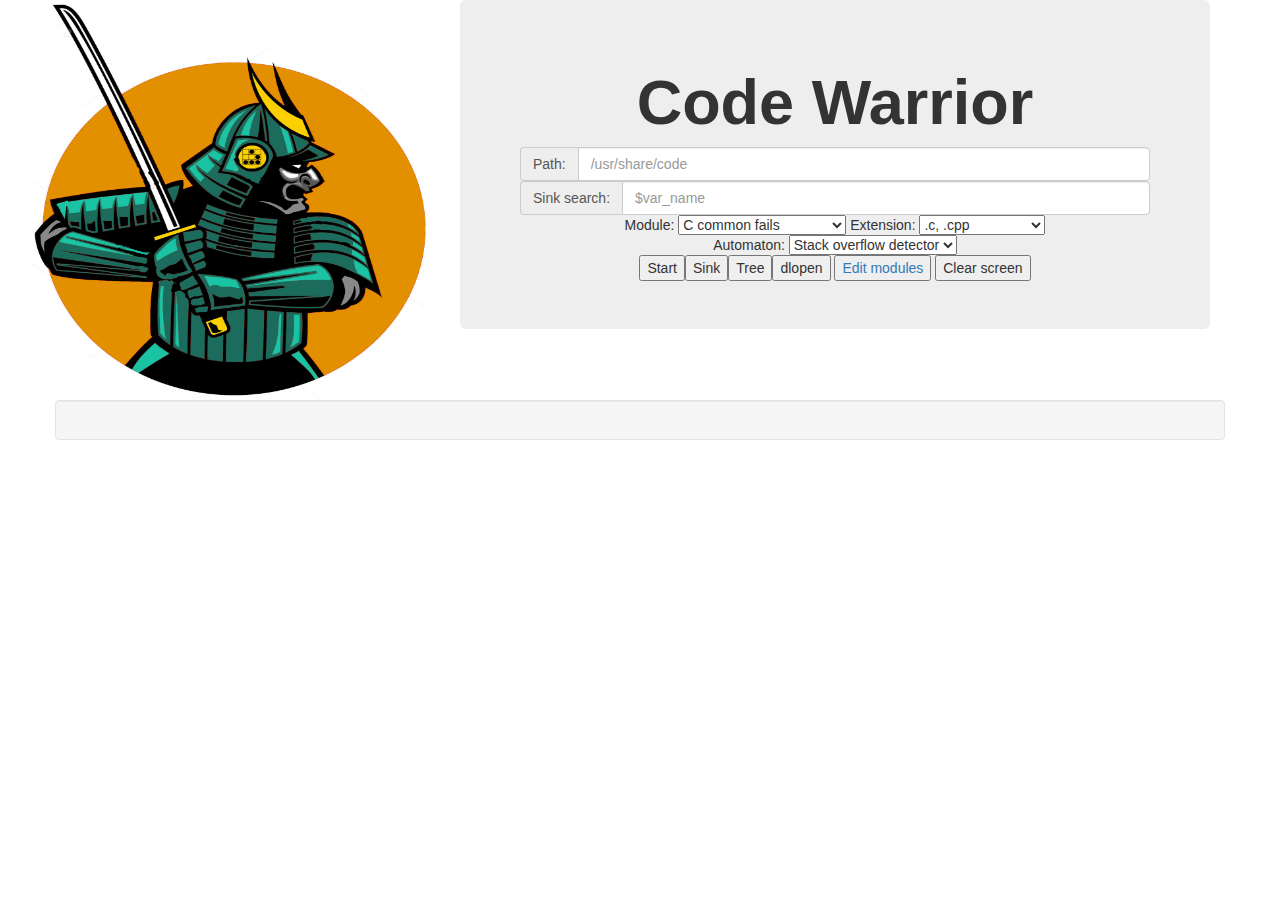
==== web/index.html @ 6a8f2b7e "update lib mongoose" ====
<!DOCTYPE html>
<html lang="en">
<head profile="http://www.w3.org/2005/10/profile">
<link rel="icon" 
      type="image/png" 
      href="img/ninja2.jpg">
  <meta charset="utf-8" />
    <title>Code Warrior :: Manual analysis tool</title>
    <meta name="viewport" content="width=device-width, initial-scale=1">

    <link href="./css/bootstrap.min.css" rel="stylesheet">
     <link href="./css/mosca.css" rel="stylesheet">

<script type="text/javascript" src="syntax/media/js/shCore.js"></script>
<script type="text/javascript" src="syntax/media/js/shBrushXml.js"></script>
<script type="text/javascript" src="syntax/media/js/shBrushCpp.js"></script>
<script type="text/javascript" src="syntax/media/js/shBrushPhp.js"></script>
<script type="text/javascript" src="syntax/media/js/shBrushRuby.js"></script>
<script type="text/javascript" src="syntax/media/js/shBrushPython.js"></script>
<script type="text/javascript" src="syntax/media/js/shBrushDelphi.js"></script>
<script type="text/javascript" src="syntax/media/js/shBrushJava.js"></script>
<script type="text/javascript" src="syntax/media/js/shBrushJScript.js"></script>
<script type="text/javascript" src="syntax/media/js/shBrushBash.js"></script>
<link type="text/css" rel="Stylesheet" href="syntax/media/css/shThemeEmacs.css">
<link type="text/css" rel="Stylesheet" href="syntax/media/css/shCore.css">
	<!-- Add fancyBox main JS and CSS files -->
	<!-- Add jQuery library -->
	<script type="text/javascript" src="source/jquery-1.10.1.min.js"></script>

	<!-- Add mousewheel plugin (this is optional) -->
	<script type="text/javascript" src="source/jquery.mousewheel-3.0.6.pack.js"></script>

		<script type="text/javascript" src="source/jquery.fancybox.js?v=2.1.5"></script>
		<link rel="stylesheet" type="text/css" href="source/jquery.fancybox.css?v=2.1.5" media="screen" />

	<script type="text/javascript">
		$(document).ready(function() {

			$('.fancybox').fancybox();
	});
	</script>




<script language="javascript" type="text/javascript">

function sleepFor( sleepDuration ){
    var now = new Date().getTime();
    while(new Date().getTime() < now + sleepDuration){ } 
}

function init(){
  var ws = new WebSocket('wss://127.0.0.1:1345/websocket');
  ws.onopen = function(evt) { onload(evt) };

  ws.onmessage = function(ev) {	
    sleepFor(150);
    document.getElementById('loading').innerHTML = "";
    var div = document.createElement('div');
    div.innerHTML = ev.data; 
    document.getElementById('messages').appendChild(div);
    SyntaxHighlighter.highlight();


  }

  window.onload = function() {
    document.getElementById('start').onclick = function(ev) {


        document.getElementById('messages').innerHTML = "";
        document.getElementById('loading').innerHTML = "";

	ws.onclose = function(){
        //try to reconnect in 5 seconds
         setTimeout(function(){ init(); }, 5000);
        };

 	var obj = new Object();
   	obj.action = "form1";
   	obj.path = document.getElementById('path').value;
   	obj.module = document.getElementById('egg').value;
   	obj.extension = document.getElementById('extension').value;
 	var jsoninput= JSON.stringify(obj);
      	ws.send(jsoninput);
      	document.getElementById('messages').innerHTML = "";
      	document.getElementById('loading').innerHTML = '<center><h1>Loading...</h1><img src="img/ninjaloading.gif" width="500" height="400"></center>';

    };


    document.getElementById('sinksearch').onclick = function(ev) {


        document.getElementById('messages').innerHTML = "";
        document.getElementById('loading').innerHTML = "";

	ws.onclose = function(){
        //try to reconnect in 5 seconds
         setTimeout(function(){ init(); }, 5000);
        };

 	var obj = new Object();
   	obj.action = "form3";
   	obj.path = document.getElementById('path').value;
   	obj.sink = document.getElementById('sink').value;
   	obj.extension = document.getElementById('extension').value;
 	var jsoninput= JSON.stringify(obj);


      	ws.send(jsoninput);
        document.getElementById('messages').innerHTML = "";
        document.getElementById('loading').innerHTML = '<center><h1>Loading...</h1><img src="img/ninjaloading.gif" width="500" height="400"></center>';

    };


    document.getElementById('tree').onclick = function(ev) {

      	document.getElementById('messages').innerHTML = "";
        document.getElementById('loading').innerHTML = "";

	ws.onclose = function(){
        //try to reconnect in 5 seconds
         setTimeout(function(){ init(); }, 5000);
        };

 	var obj = new Object();
   	obj.action = "form4";
   	obj.path = document.getElementById('path').value;
   	obj.extension = document.getElementById('extension').value;
 	var jsoninput= JSON.stringify(obj);

        ws.send(jsoninput);
        document.getElementById('messages').innerHTML = "";
        document.getElementById('loading').innerHTML = '<center><h1>Loading...</h1><img src="img/ninjaloading.gif" width="500" height="400"></center>';
    };

    document.getElementById('clear').onclick = function(ev) {
      document.getElementById('messages').innerHTML = "";
      document.getElementById('loading').innerHTML = "";

    };

    document.getElementById('egg').onkeypress = function(ev) {
      if (ev.keyCode == 13 || ev.which == 13) {
        document.getElementById('start').click();
      }
    };

  };

    ws.onclose = function(){
        //try to reconnect in 5 seconds
        setTimeout(function(){ init(); }, 5000);
    };
}

init();

</script>


  </head>

  <body>

    <div class="container">
    <div class="row">

  	<div class="col-md-4"><img src="img/warrior.png" alt="warrior"  width="400" height="400" align="right" ></div>
    <div class="col-md-8">
    <div class="jumbotron">
        <h1 align="center" ><b>Code Warrior</b></h1>

          <div class="input-group">
            <span class="input-group-addon">Path:</span>
            <input id="path" type="text" class="form-control" placeholder="/usr/share/code" aria-describedby="path">
            
          </div>
          <div class="selections" align="center" >

          <div class="input-group">
            <span class="input-group-addon">Sink search:</span>
            <input id="sink" type="text" class="form-control" placeholder="$var_name" aria-describedby="path">            
          </div>
	      Module: <select id="egg">
  		<option value="eggs/c_common_failures.egg">C common fails</option>
  		<option value="eggs/php_common_fail.egg">PHP common fails</option>
  		<option value="eggs/csharp_common_fails.egg">C# common fails</option>
  		<option value="eggs/java_common_fail.egg">Java common fails</option>
  		<option value="eggs/ruby_common_fail.egg">Ruby common fails</option>
  		<option value="eggs/javascript_common_fail.egg">javascript common fails</option>
  		<option value="eggs/asp_common_fails.egg">ASP common fails</option>
	      </select > 
              Extension: <select id="extension">
  		<option value=".(c|cpp)$">.c, .cpp</option>
  		<option value=".php$">.php</option>
  		<option value=".cs$">.cs</option>
  		<option value=".(jad|java|class)$">.jad, .java, .class</option>
  		<option value=".rb$">.rb</option>
  		<option value=".(js|html)$">.js, .html</option>
  		<option value=".(asp|aspx)$">.asp, .aspx</option>
	      </select > <br>
              Automaton: <select id="analyser">
  		<option value="stack_c.dl">Stack overflow detector</option>
  		<option value="xss_php.dl">XSS PHP detector</option>
	      </select > <br>


		<button id="start">Start</button><button id="sinksearch">Sink</button><button id="tree">Tree</button><button id="dlopen">dlopen</button> 
<a class="fancybox fancybox.iframe" href="edit_module.html" ><button id="edit_link">Edit modules</button></a> <button id="clear">Clear screen</button> 


          </div>
          

       </div>
     </div>

      </div>




	<div class="row well">    
<div id="loading"></div>
		<div id="messages"></div>

	</div>


    <script>window.jQuery || document.write('<script src="./js/jquery.min.js"><\/script>')</script>
    <script src="./js/bootstrap.min.js"></script>
    <script src="./js/mosca.js"></script>



  </body>
</html>
---- web/css/mosca.css ----
textarea {
	width:100%;
	height: 100%;
}

pre{
	background-color: #000000; 
	color: #00FF00;
}
---- web/syntax/media/css/shThemeEmacs.css ----
/**
 * SyntaxHighlighter
 * http://alexgorbatchev.com/SyntaxHighlighter
 *
 * SyntaxHighlighter is donationware. If you are using it, please donate.
 * http://alexgorbatchev.com/SyntaxHighlighter/donate.html
 *
 * @version
 * 3.0.83 (July 02 2010)
 * 
 * @copyright
 * Copyright (C) 2004-2010 Alex Gorbatchev.
 *
 * @license
 * Dual licensed under the MIT and GPL licenses.
 */
.syntaxhighlighter {
  background-color: black !important;
}
.syntaxhighlighter .line.alt1 {
  background-color: black !important;
}
.syntaxhighlighter .line.alt2 {
  background-color: black !important;
}
.syntaxhighlighter .line.highlighted.alt1, .syntaxhighlighter .line.highlighted.alt2 {
  background-color: #2a3133 !important;
}
.syntaxhighlighter .line.highlighted.number {
  color: white !important;
}
.syntaxhighlighter table caption {
  color: #d3d3d3 !important;
}
.syntaxhighlighter .gutter {
  color: #d3d3d3 !important;
}
.syntaxhighlighter .gutter .line {
  border-right: 3px solid #990000 !important;
}
.syntaxhighlighter .gutter .line.highlighted {
  background-color: #990000 !important;
  color: black !important;
}
.syntaxhighlighter.printing .line .content {
  border: none !important;
}
.syntaxhighlighter.collapsed {
  overflow: visible !important;
}
.syntaxhighlighter.collapsed .toolbar {
  color: #ebdb8d !important;
  background: black !important;
  border: 1px solid #990000 !important;
}
.syntaxhighlighter.collapsed .toolbar a {
  color: #ebdb8d !important;
}
.syntaxhighlighter.collapsed .toolbar a:hover {
  color: #ff7d27 !important;
}
.syntaxhighlighter .toolbar {
  color: white !important;
  background: #990000 !important;
  border: none !important;
}
.syntaxhighlighter .toolbar a {
  color: white !important;
}
.syntaxhighlighter .toolbar a:hover {
  color: #9ccff4 !important;
}
.syntaxhighlighter .plain, .syntaxhighlighter .plain a {
  color: #d3d3d3 !important;
}
.syntaxhighlighter .comments, .syntaxhighlighter .comments a {
  color: #ff7d27 !important;
}
.syntaxhighlighter .string, .syntaxhighlighter .string a {
  color: #ff9e7b !important;
}
.syntaxhighlighter .keyword {
  color: aqua !important;
}
.syntaxhighlighter .preprocessor {
  color: #aec4de !important;
}
.syntaxhighlighter .variable {
  color: #ffaa3e !important;
}
.syntaxhighlighter .value {
  color: #009900 !important;
}
.syntaxhighlighter .functions {
  color: #81cef9 !important;
}
.syntaxhighlighter .constants {
  color: #ff9e7b !important;
}
.syntaxhighlighter .script {
  font-weight: bold !important;
  color: aqua !important;
  background-color: none !important;
}
.syntaxhighlighter .color1, .syntaxhighlighter .color1 a {
  color: #ebdb8d !important;
}
.syntaxhighlighter .color2, .syntaxhighlighter .color2 a {
  color: #ff7d27 !important;
}
.syntaxhighlighter .color3, .syntaxhighlighter .color3 a {
  color: #aec4de !important;
}
---- web/syntax/media/css/shCore.css ----
/**
 * SyntaxHighlighter
 * http://alexgorbatchev.com/
 *
 * SyntaxHighlighter is donationware. If you are using it, please donate.
 * http://alexgorbatchev.com/wiki/SyntaxHighlighter:Donate
 *
 * @version
 * 2.1.382 (June 24 2010)
 * 
 * @copyright
 * Copyright (C) 2004-2009 Alex Gorbatchev.
 *
 * @license
 * This file is part of SyntaxHighlighter.
 * 
 * SyntaxHighlighter is free software: you can redistribute it and/or modify
 * it under the terms of the GNU Lesser General Public License as published by
 * the Free Software Foundation, either version 3 of the License, or
 * (at your option) any later version.
 * 
 * SyntaxHighlighter is distributed in the hope that it will be useful,
 * but WITHOUT ANY WARRANTY; without even the implied warranty of
 * MERCHANTABILITY or FITNESS FOR A PARTICULAR PURPOSE.  See the
 * GNU General Public License for more details.
 * 
 * You should have received a copy of the GNU General Public License
 * along with SyntaxHighlighter.  If not, see <http://www.gnu.org/copyleft/lesser.html>.
 */
.syntaxhighlighter,
.syntaxhighlighter div,
.syntaxhighlighter code,
.syntaxhighlighter table,
.syntaxhighlighter table td,
.syntaxhighlighter table tr,
.syntaxhighlighter table tbody
{
	margin: 0 !important;
	padding: 0 !important;
	border: 0 !important;
	outline: 0 !important;
	background: none !important;
	text-align: left !important;
	float: none !important;
	vertical-align: baseline !important;
	position: static !important;
	left: auto !important;
	top: auto !important;
	right: auto !important;
	bottom: auto !important;
	height: auto !important;
	width: auto !important;
	line-height: 1.1em !important;
	font-family: "Consolas", "Bitstream Vera Sans Mono", "Courier New", Courier, monospace !important;
	font-weight: normal !important;
	font-style: normal !important;
	font-size: 1em !important;
	min-height: inherit !important; /* For IE8, FF & WebKit */
	min-height: auto !important; /* For IE7 */
}

.syntaxhighlighter
{
	width: 99% !important; /* 99% fixes IE8 horizontal scrollbar */
	margin: 1em 0 1em 0 !important;
	padding: 1px !important; /* adds a little border on top and bottom */
	position: relative !important;
}

.syntaxhighlighter .bold 
{
	font-weight: bold !important;
}

.syntaxhighlighter .italic 
{
	font-style: italic !important;
}

.syntaxhighlighter .line
{
}

.syntaxhighlighter .no-wrap .line .content
{
	white-space: pre !important;
}

.syntaxhighlighter .line table 
{
	border-collapse: collapse !important;
}

.syntaxhighlighter .line td
{
	vertical-align: top !important;
}

.syntaxhighlighter .line .number
{
	width: 3em !important;
}

.syntaxhighlighter .line .number code
{
	width: 2.7em !important;
	padding-right: .3em !important;
	text-align: right !important;
	display: block !important;
}

.syntaxhighlighter .line .content
{
	padding-left: .5em !important;
}

.syntaxhighlighter .line .spaces
{
}

/* Disable border and margin on the lines when no gutter option is set */
.syntaxhighlighter.nogutter .line .content
{
	border-left: none !important;
}

.syntaxhighlighter .bar
{
	display: none !important;
}

.syntaxhighlighter .bar.show 
{
	display: block !important;
}

.syntaxhighlighter.collapsed .bar
{
	display: block !important;
}

/* Adjust some properties when collapsed */

.syntaxhighlighter.collapsed .lines
{
	display: none !important;
}

.syntaxhighlighter .lines.no-wrap
{
	overflow: auto !important;
	overflow-y: hidden !important;
}

/* Styles for the toolbar */

.syntaxhighlighter .toolbar
{
	position: absolute !important;
	right: 0px !important;
	top: 0px !important;
	font-size: 1px !important;
	padding: 8px 8px 8px 0 !important; /* in px because images don't scale with ems */
}

.syntaxhighlighter.collapsed .toolbar
{
	font-size: 80% !important;
	padding: .2em 0 .5em .5em !important;
	position: static !important;
}

.syntaxhighlighter .toolbar a.item,
.syntaxhighlighter .toolbar .item
{
	display: block !important;
	float: left !important;
	margin-left: 8px !important;
	background-repeat: no-repeat !important;
	overflow: hidden !important;
	text-indent: -5000px !important;
}

.syntaxhighlighter.collapsed .toolbar .item
{
	display: none !important;
}

.syntaxhighlighter.collapsed .toolbar .item.expandSource
{
	background-image: url(magnifier.png) !important;
	display: inline !important;
	text-indent: 0 !important;
	width: auto !important;
	float: none !important;
	height: 16px !important;
	padding-left: 20px !important;
}

.syntaxhighlighter .toolbar .item.viewSource
{
	background-image: url(page_white_code.png) !important;
}

.syntaxhighlighter .toolbar .item.printSource
{
	background-image: url(printer.png) !important;
}

.syntaxhighlighter .toolbar .item.copyToClipboard
{
	text-indent: 0 !important;
	background: none !important;
	overflow: visible !important;
}

.syntaxhighlighter .toolbar .item.about
{
	background-image: url(help.png) !important;
}

/** 
 * Print view.
 * Colors are based on the default theme without background.
 */

.syntaxhighlighter.printing,
.syntaxhighlighter.printing .line.alt1 .content,
.syntaxhighlighter.printing .line.alt2 .content,
.syntaxhighlighter.printing .line.highlighted .number,
.syntaxhighlighter.printing .line.highlighted.alt1 .content,
.syntaxhighlighter.printing .line.highlighted.alt2 .content,
{
	background: none !important;
}

/* Gutter line numbers */
.syntaxhighlighter.printing .line .number
{
	color: #bbb !important;
}

/* Add border to the lines */
.syntaxhighlighter.printing .line .content
{
	color: #000 !important;
}

/* Toolbar when visible */
.syntaxhighlighter.printing .toolbar
{
	display: none !important;
}

.syntaxhighlighter.printing a
{
	text-decoration: none !important;
}

.syntaxhighlighter.printing .plain,
.syntaxhighlighter.printing .plain a
{ 
	color: #000 !important;
}

.syntaxhighlighter.printing .comments,
.syntaxhighlighter.printing .comments a
{ 
	color: #008200 !important;
}

.syntaxhighlighter.printing .string,
.syntaxhighlighter.printing .string a
{
	color: blue !important; 
}

.syntaxhighlighter.printing .keyword
{ 
	color: #069 !important; 
	font-weight: bold !important; 
}

.syntaxhighlighter.printing .preprocessor 
{ 
	color: gray !important; 
}

.syntaxhighlighter.printing .variable 
{ 
	color: #a70 !important; 
}

.syntaxhighlighter.printing .value
{ 
	color: #090 !important; 
}

.syntaxhighlighter.printing .functions
{ 
	color: #ff1493 !important; 
}

.syntaxhighlighter.printing .constants
{ 
	color: #0066CC !important; 
}

.syntaxhighlighter.printing .script
{
	font-weight: bold !important;
}

.syntaxhighlighter.printing .color1,
.syntaxhighlighter.printing .color1 a
{ 
	color: #808080 !important; 
}

.syntaxhighlighter.printing .color2,
.syntaxhighlighter.printing .color2 a
{ 
	color: #ff1493 !important; 
}

.syntaxhighlighter.printing .color3,
.syntaxhighlighter.printing .color3 a
{ 
	color: red !important; 
}
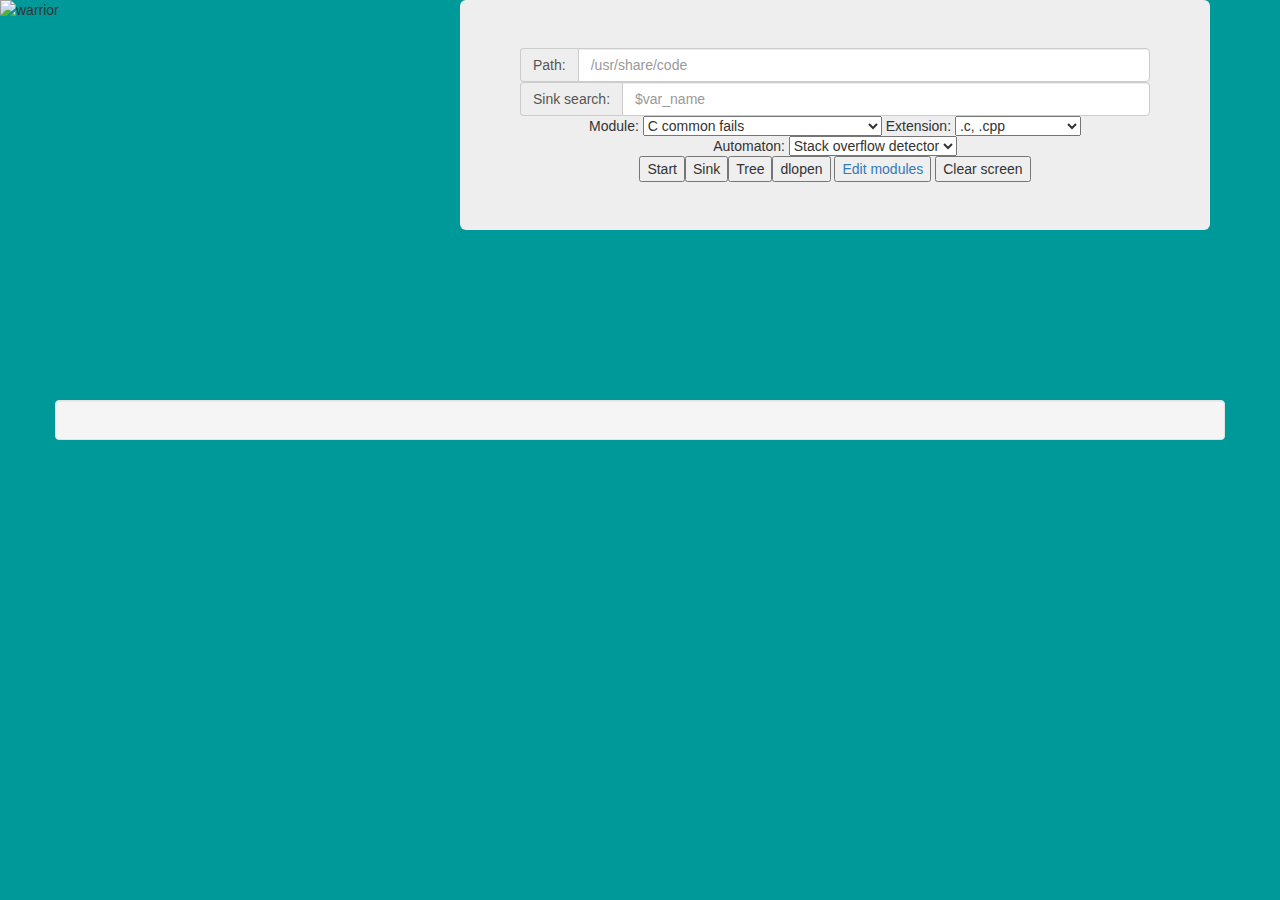
==== commit ee814ee4: "update syntax hightlight" ====
--- a/web/index.html
+++ b/web/index.html
@@ -1,7 +1,8 @@
 <!DOCTYPE html>
 <html lang="en">
 <head profile="http://www.w3.org/2005/10/profile">
-<link rel="icon" 
+       <link href="css/prism.css" rel="stylesheet" /> 
+	<link rel="icon" 
       type="image/png" 
       href="img/ninja2.jpg">
   <meta charset="utf-8" />
@@ -11,16 +12,7 @@
     <link href="./css/bootstrap.min.css" rel="stylesheet">
      <link href="./css/mosca.css" rel="stylesheet">
 
-<script type="text/javascript" src="syntax/media/js/shCore.js"></script>
-<script type="text/javascript" src="syntax/media/js/shBrushXml.js"></script>
-<script type="text/javascript" src="syntax/media/js/shBrushCpp.js"></script>
-<script type="text/javascript" src="syntax/media/js/shBrushPhp.js"></script>
-<script type="text/javascript" src="syntax/media/js/shBrushRuby.js"></script>
-<script type="text/javascript" src="syntax/media/js/shBrushPython.js"></script>
-<script type="text/javascript" src="syntax/media/js/shBrushDelphi.js"></script>
-<script type="text/javascript" src="syntax/media/js/shBrushJava.js"></script>
-<script type="text/javascript" src="syntax/media/js/shBrushJScript.js"></script>
-<script type="text/javascript" src="syntax/media/js/shBrushBash.js"></script>
+
 <link type="text/css" rel="Stylesheet" href="syntax/media/css/shThemeEmacs.css">
 <link type="text/css" rel="Stylesheet" href="syntax/media/css/shCore.css">
 	<!-- Add fancyBox main JS and CSS files -->
@@ -33,9 +25,12 @@
 		<script type="text/javascript" src="source/jquery.fancybox.js?v=2.1.5"></script>
 		<link rel="stylesheet" type="text/css" href="source/jquery.fancybox.css?v=2.1.5" media="screen" />
 
+
+     <script src="js/prism.js"></script> 
+
+
 	<script type="text/javascript">
 		$(document).ready(function() {
-
 			$('.fancybox').fancybox();
 	});
 	</script>
@@ -44,6 +39,7 @@
 
 
 <script language="javascript" type="text/javascript">
+
 
 function sleepFor( sleepDuration ){
     var now = new Date().getTime();
@@ -51,27 +47,27 @@
 }
 
 function init(){
+
   var ws = new WebSocket('wss://127.0.0.1:1345/websocket');
-  ws.onopen = function(evt) { onload(evt) };
-
+  ws.onopen = function(evt) { onload(evt);  Prism.highlightAll(); };
+    
   ws.onmessage = function(ev) {	
     sleepFor(150);
+     Prism.highlightAll();
     document.getElementById('loading').innerHTML = "";
     var div = document.createElement('div');
     div.innerHTML = ev.data; 
     document.getElementById('messages').appendChild(div);
-    SyntaxHighlighter.highlight();
 
 
   }
 
   window.onload = function() {
     document.getElementById('start').onclick = function(ev) {
-
-
+   Prism.highlightAll();
         document.getElementById('messages').innerHTML = "";
         document.getElementById('loading').innerHTML = "";
-
+  
 	ws.onclose = function(){
         //try to reconnect in 5 seconds
          setTimeout(function(){ init(); }, 5000);
@@ -87,12 +83,13 @@
       	document.getElementById('messages').innerHTML = "";
       	document.getElementById('loading').innerHTML = '<center><h1>Loading...</h1><img src="img/ninjaloading.gif" width="500" height="400"></center>';
 
+
     };
 
 
     document.getElementById('sinksearch').onclick = function(ev) {
-
-
+    
+   Prism.highlightAll();
         document.getElementById('messages').innerHTML = "";
         document.getElementById('loading').innerHTML = "";
 
@@ -117,7 +114,7 @@
 
 
     document.getElementById('tree').onclick = function(ev) {
-
+   Prism.highlightAll();
       	document.getElementById('messages').innerHTML = "";
         document.getElementById('loading').innerHTML = "";
 
@@ -125,7 +122,7 @@
         //try to reconnect in 5 seconds
          setTimeout(function(){ init(); }, 5000);
         };
-
+   Prism.highlightAll();
  	var obj = new Object();
    	obj.action = "form4";
    	obj.path = document.getElementById('path').value;
@@ -169,10 +166,9 @@
     <div class="container">
     <div class="row">
 
-  	<div class="col-md-4"><img src="img/warrior.png" alt="warrior"  width="400" height="400" align="right" ></div>
+  	<div class="col-md-4"><img src="img/frogcode.png" alt="warrior"  width="430" height="400" align="right" ></div>
     <div class="col-md-8">
     <div class="jumbotron">
-        <h1 align="center" ><b>Code Warrior</b></h1>
 
           <div class="input-group">
             <span class="input-group-addon">Path:</span>
@@ -193,15 +189,32 @@
   		<option value="eggs/ruby_common_fail.egg">Ruby common fails</option>
   		<option value="eggs/javascript_common_fail.egg">javascript common fails</option>
   		<option value="eggs/asp_common_fails.egg">ASP common fails</option>
+  		<option value="eggs/py_common_fails.egg">Python common fails</option>
+  		<option value="eggs/golang_common_fails.egg">Golang common fails</option>
+      <option value="eggs/mobile_common_fails.egg">Mobile common fails(Android, iOS)</option>
+  		<option value="eggs/all_langs.egg">Generic finds for common pitfalls</option>
+
+      <option value="eggs/swift_common_fails.egg">Swift common fails</option>
 	      </select > 
               Extension: <select id="extension">
-  		<option value=".(c|cpp)$">.c, .cpp</option>
+  		<option value=".(c|cpp|h|hpp)$">.c, .cpp</option>
   		<option value=".php$">.php</option>
   		<option value=".cs$">.cs</option>
   		<option value=".(jad|java|class)$">.jad, .java, .class</option>
   		<option value=".rb$">.rb</option>
-  		<option value=".(js|html)$">.js, .html</option>
+  		<option value=".(js|html|css)$">.js, .html, CSS</option>
   		<option value=".(asp|aspx)$">.asp, .aspx</option>
+  		<option value=".py$">.py, .pyc</option>
+  		<option value=".go$">.go</option>
+  		<option value=".*">All extensions</option>
+      <option value=".swift$">Swift</option>
+      <option value=".kt$">Kotlin</option>
+       <option value=".dart$">Dart</option>
+       <option value=".xml$">XML</option>
+       <option value=".s$">Assembly</option>
+        <option value=".rs$">Rust</option>
+
+
 	      </select > <br>
               Automaton: <select id="analyser">
   		<option value="stack_c.dl">Stack overflow detector</option>
--- a/web/css/prism.css
+++ b/web/css/prism.css
@@ -0,0 +1,251 @@
+/**
+ * Darcula theme
+ *
+ * Adapted from a theme based on:
+ * IntelliJ Darcula Theme (https://github.com/bulenkov/Darcula)
+ *
+ * @author Alexandre Paradis <service.paradis@gmail.com>
+ * @version 1.0
+ */
+
+code[class*="language-"],
+pre[class*="language-"] {
+	color: #a9b7c6;
+	font-family: Consolas, Monaco, 'Andale Mono', monospace;
+	direction: ltr;
+	text-align: left;
+	white-space: pre;
+	word-spacing: normal;
+	word-break: normal;
+	line-height: 1.5;
+
+	-moz-tab-size: 4;
+	-o-tab-size: 4;
+	tab-size: 4;
+
+	-webkit-hyphens: none;
+	-moz-hyphens: none;
+	-ms-hyphens: none;
+	hyphens: none;
+}
+
+pre[class*="language-"]::-moz-selection, pre[class*="language-"] ::-moz-selection,
+code[class*="language-"]::-moz-selection, code[class*="language-"] ::-moz-selection {
+	color: inherit;
+	background: rgba(33, 66, 131, .85);
+}
+
+pre[class*="language-"]::selection, pre[class*="language-"] ::selection,
+code[class*="language-"]::selection, code[class*="language-"] ::selection {
+	color: inherit;
+	background: rgba(33, 66, 131, .85);
+}
+
+/* Code blocks */
+pre[class*="language-"] {
+	padding: 1em;
+	margin: .5em 0;
+	overflow: auto;
+}
+
+.line-highlight {
+	position: absolute;
+	left: 0;
+	right: 0;
+	padding: inherit 0;
+	margin-top: 1em; /* Same as .prism’s padding-top */
+
+	background: hsla(24, 20%, 50%,.08);
+	background: linear-gradient(to right, hsla(24, 20%, 50%,.1) 70%, hsla(24, 20%, 50%,0));
+
+	pointer-events: none;
+
+	line-height: inherit;
+	white-space: pre;
+}
+
+	.line-highlight:before,
+	.line-highlight[data-end]:after {
+		content: attr(data-start);
+		position: absolute;
+		top: .4em;
+		left: .6em;
+		min-width: 1em;
+		padding: 0 .5em;
+		background-color: hsla(24, 20%, 50%,.4);
+		color: hsl(24, 20%, 95%);
+		font: bold 65%/1.5 sans-serif;
+		text-align: center;
+		vertical-align: .3em;
+		border-radius: 999px;
+		text-shadow: none;
+		box-shadow: 0 1px white;
+	}
+
+	.line-highlight[data-end]:after {
+		content: attr(data-end);
+		top: auto;
+		bottom: .4em;
+	}
+
+.line-numbers .line-highlight:before,
+.line-numbers .line-highlight:after {
+	content: none;
+}
+
+pre[class*="language-"].line-numbers {
+	position: relative;
+	padding-left: 3.8em;
+	counter-reset: linenumber;
+}
+
+pre[class*="language-"].line-numbers > code {
+	position: relative;
+	white-space: inherit;
+}
+
+pre[data-line] {
+	position: relative;
+	padding: 1em 0 1em 3em;
+}
+.line-numbers .line-numbers-rows {
+	position: absolute;
+	pointer-events: none;
+	top: 0;
+	font-size: 100%;
+	left: -3.8em;
+	width: 3em; /* works for line-numbers below 1000 lines */
+	letter-spacing: -1px;
+	border-right: 1px solid #999;
+
+	-webkit-user-select: none;
+	-moz-user-select: none;
+	-ms-user-select: none;
+	user-select: none;
+
+}
+
+	.line-numbers-rows > span {
+		pointer-events: none;
+		display: block;
+		counter-increment: linenumber;
+	}
+
+		.line-numbers-rows > span:before {
+			content: counter(linenumber);
+			color: #999;
+			display: block;
+			padding-right: 0.8em;
+			text-align: right;
+		}
+		
+:not(pre) > code[class*="language-"],
+pre[class*="language-"] {
+	background: #2b2b2b;
+}
+
+/* Inline code */
+:not(pre) > code[class*="language-"] {
+	padding: .1em;
+	border-radius: .3em;
+}
+
+.token.comment,
+.token.prolog,
+.token.cdata {
+	color: #808080;
+}
+
+.token.delimiter,
+.token.boolean,
+.token.keyword,
+.token.selector,
+.token.important,
+.token.atrule {
+	color: #cc7832;
+}
+
+.token.operator,
+.token.punctuation,
+.token.attr-name {
+	color: #a9b7c6;
+}
+
+.token.tag,
+.token.tag .punctuation,
+.token.doctype,
+.token.builtin {
+	color: #e8bf6a;
+}
+
+.token.entity,
+.token.number,
+.token.symbol {
+	color: #6897bb;
+}
+
+.token.property,
+.token.constant,
+.token.variable {
+	color: #9876aa;
+}
+
+.token.string,
+.token.char {
+	color: #6a8759;
+}
+
+.token.attr-value,
+.token.attr-value .punctuation {
+	color: #a5c261;
+}
+
+.token.attr-value .punctuation:first-child {
+	color: #a9b7c6;
+}
+
+.token.url {
+	color: #287bde;
+	text-decoration: underline;
+}
+
+.token.function {
+	color: #ffc66d;
+}
+
+.token.regex {
+	background: #364135;
+}
+
+.token.bold {
+	font-weight: bold;
+}
+
+.token.italic {
+	font-style: italic;
+}
+
+.token.inserted {
+	background: #294436;
+}
+
+.token.deleted {
+	background: #484a4a;
+}
+
+code.language-css .token.property,
+code.language-css .token.property + .token.punctuation {
+	color: #a9b7c6;
+}
+
+code.language-css .token.id {
+	color: #ffc66d;
+}
+
+code.language-css .token.selector > .token.class,
+code.language-css .token.selector > .token.attribute,
+code.language-css .token.selector > .token.pseudo-class,
+code.language-css .token.selector > .token.pseudo-element {
+	color: #ffc66d;
+}
+
